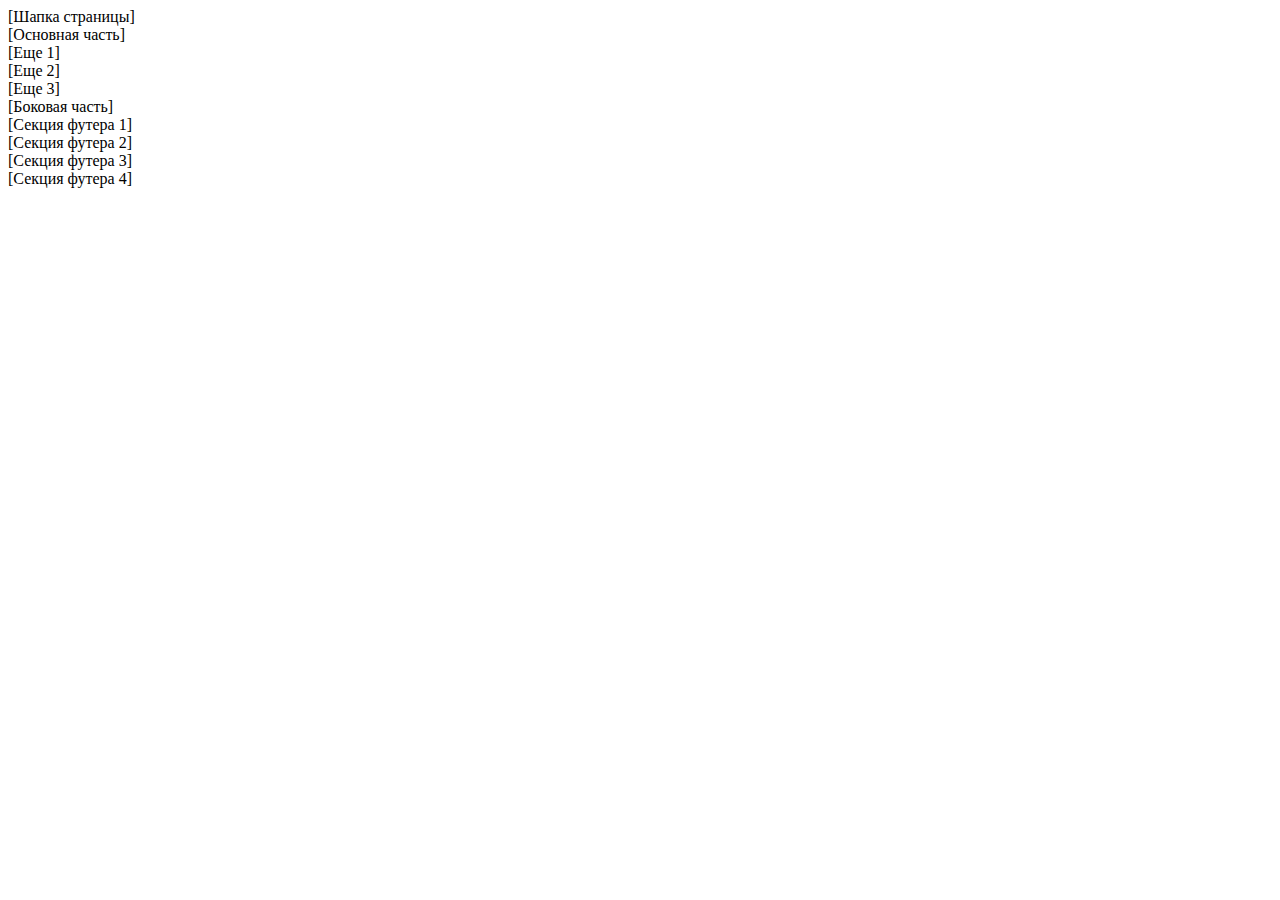
==== index.html @ 8be58a4c "Шаги к победе в освоении грида" ====
<!DOCTYPE html>
<html lang="en">

<head>
    <meta charset="UTF-8">
    <meta name="viewport" content="width=device-width, initial-scale=1.0">
    <link rel="stylesheet" href="styles/1111111.css">
    <title>Document</title>
    <style>

    </style>
</head>

<body>
    <div class="container">

        <div class="header">[Шапка страницы]</div>
        <div class="center">
            <div class="main">
                <div class="mainpart">[Основная часть]</div>

                <div class="more1">
                    <div class="more2">[Еще 1]</div>
                    <div class="more2">[Еще 2]</div>
                </div>
                <div class="more3">[Еще 3]</div>

            </div>
            <div class="aside">[Боковая часть]</div>
        </div>
        <div class="footer">
            <div class="f1">[Секция футера 1]</div>
            <div class="f1">[Секция футера 2]</div>
            <div class="f1">[Секция футера 3]</div>
            <div class="f1">[Секция футера 4]</div>
        </div>
    </div>
</body>

</html>
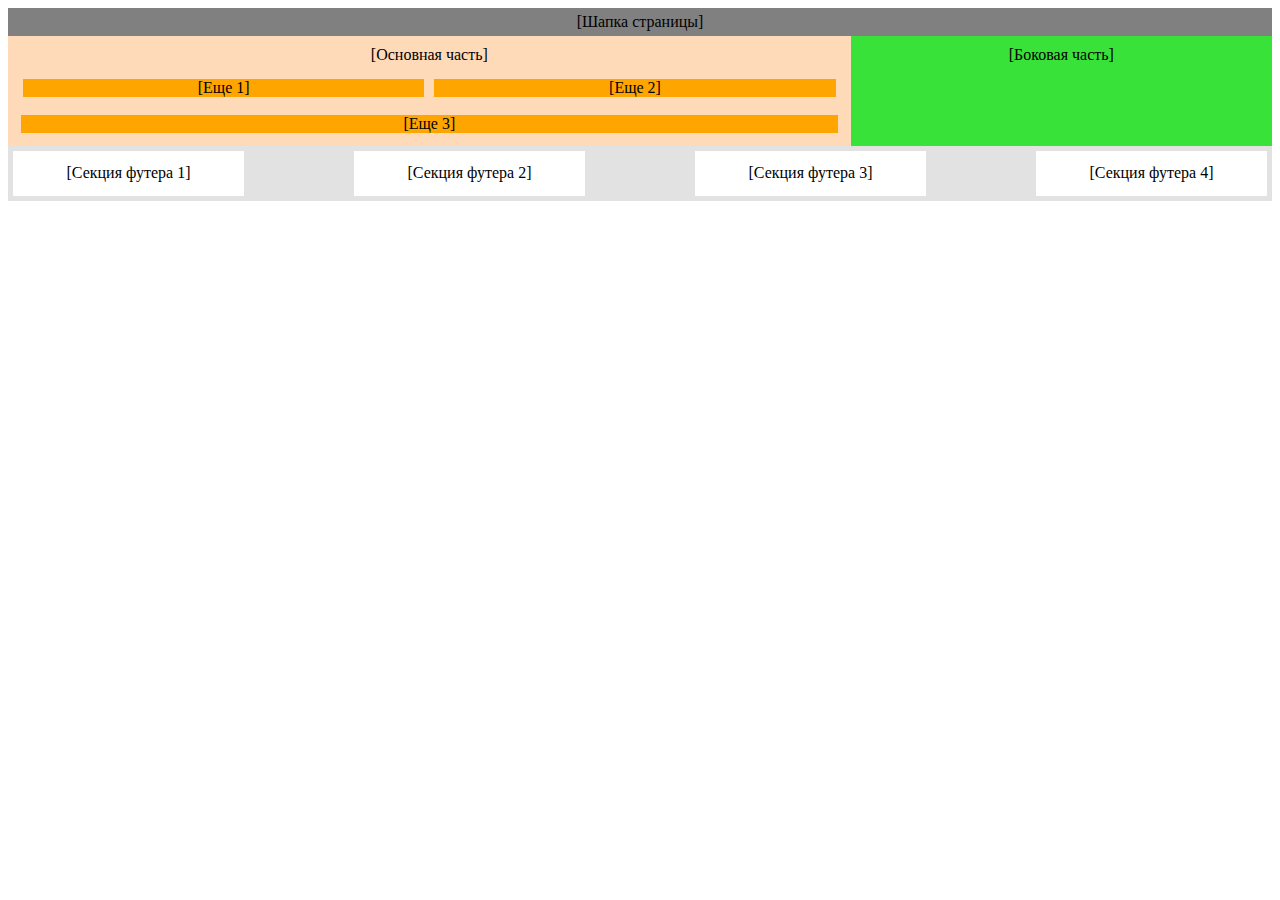
==== commit c702993b: "Вот теперь точно все и можно проверять" ====
--- a/index.html
+++ b/index.html
@@ -4,11 +4,9 @@
 <head>
     <meta charset="UTF-8">
     <meta name="viewport" content="width=device-width, initial-scale=1.0">
-    <link rel="stylesheet" href="styles/1111111.css">
+    <link rel="stylesheet" href="assets/styles/style.css">
     <title>Document</title>
-    <style>
 
-    </style>
 </head>
 
 <body>
--- a/assets/styles/style.css
+++ b/assets/styles/style.css
@@ -0,0 +1,109 @@
+.container {
+
+    display: grid;
+
+    grid-template-rows: 1fr 4fr 2fr;
+    padding-bottom: 0;
+}
+
+
+
+.header {
+
+    grid-row: 1/2;
+    display: grid;
+    align-content: center;
+    justify-content: center;
+    background-color: gray;
+
+}
+
+.center {
+    display: grid;
+    grid-template-columns: 2fr 1fr;
+
+
+
+}
+
+.main {
+    grid-column: 1/2;
+    grid-row: 1/2;
+    grid-template-columns: 1fr 1fr;
+    grid-template-rows: 2fr 1fr 1fr;
+    padding-top: 10px;
+    background: peachpuff;
+
+}
+
+.mainpart {
+    display: grid;
+    grid-column: 1/3;
+    grid-row: 1/3;
+    justify-content: center;
+    align-content: center;
+    margin: auto;
+}
+
+.more1 {
+
+    margin: 20px;
+
+    display: grid;
+
+    grid-template-columns: 1fr 1fr;
+    grid-column: 1/2;
+    grid-row: 3/4;
+
+
+    margin: 10px;
+
+}
+
+.more2 {
+    display: grid;
+    margin: 5px;
+    background: orange;
+    justify-content: center;
+}
+
+.more3 {
+    display: grid;
+
+    grid-column: 1/3;
+    grid-row: 4/5;
+    background: orange;
+    margin: 13px;
+    justify-content: center;
+
+}
+
+
+
+.aside {
+    display: grid;
+    grid-column: 2/3;
+    padding-top: 10px;
+    justify-content: center;
+    background: rgb(57, 226, 57);
+}
+
+.footer {
+
+    display: grid;
+    grid-template-columns: 1fr 1fr 1fr 1fr;
+
+    grid-gap: 100px;
+    background-color: rgb(226, 226, 226);
+    justify-content: space-around;
+
+}
+
+.f1 {
+
+    display: grid;
+    background: white;
+    align-items: center;
+    justify-content: center;
+    margin: 5px;
+}